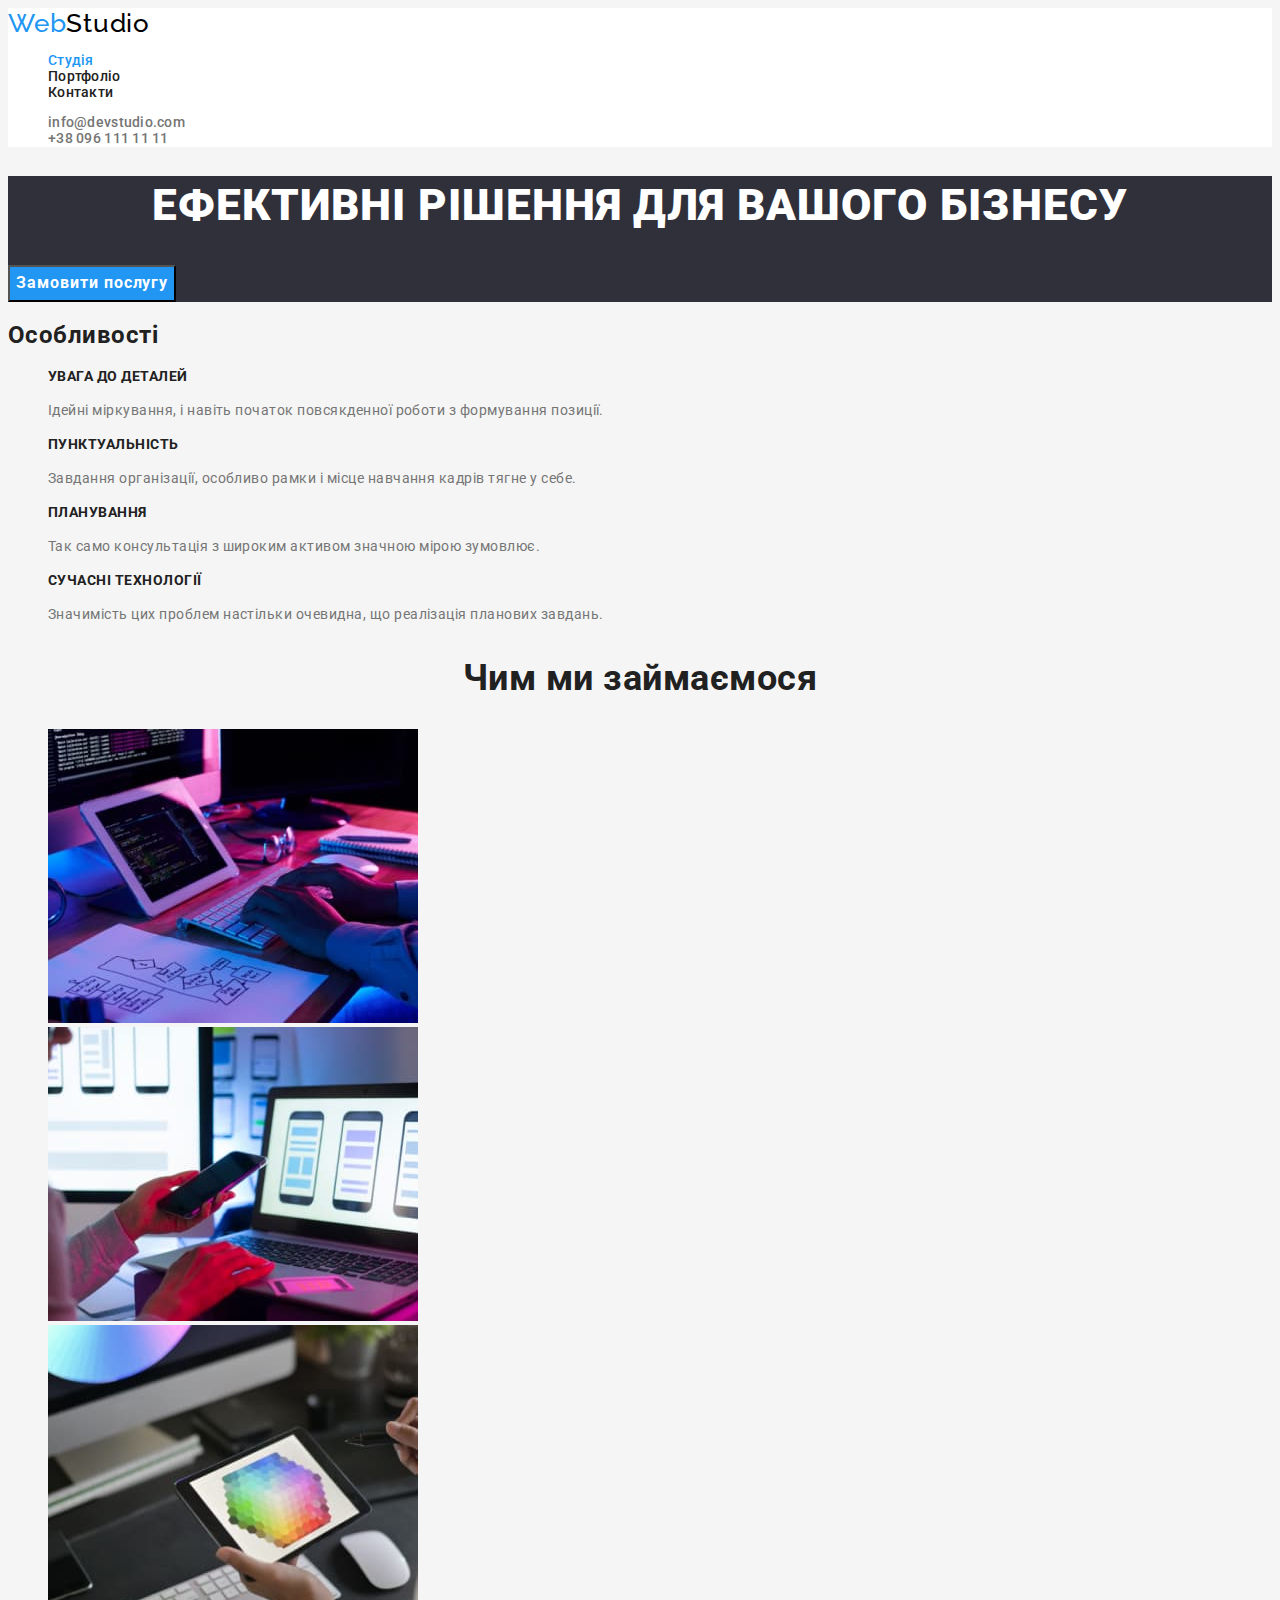
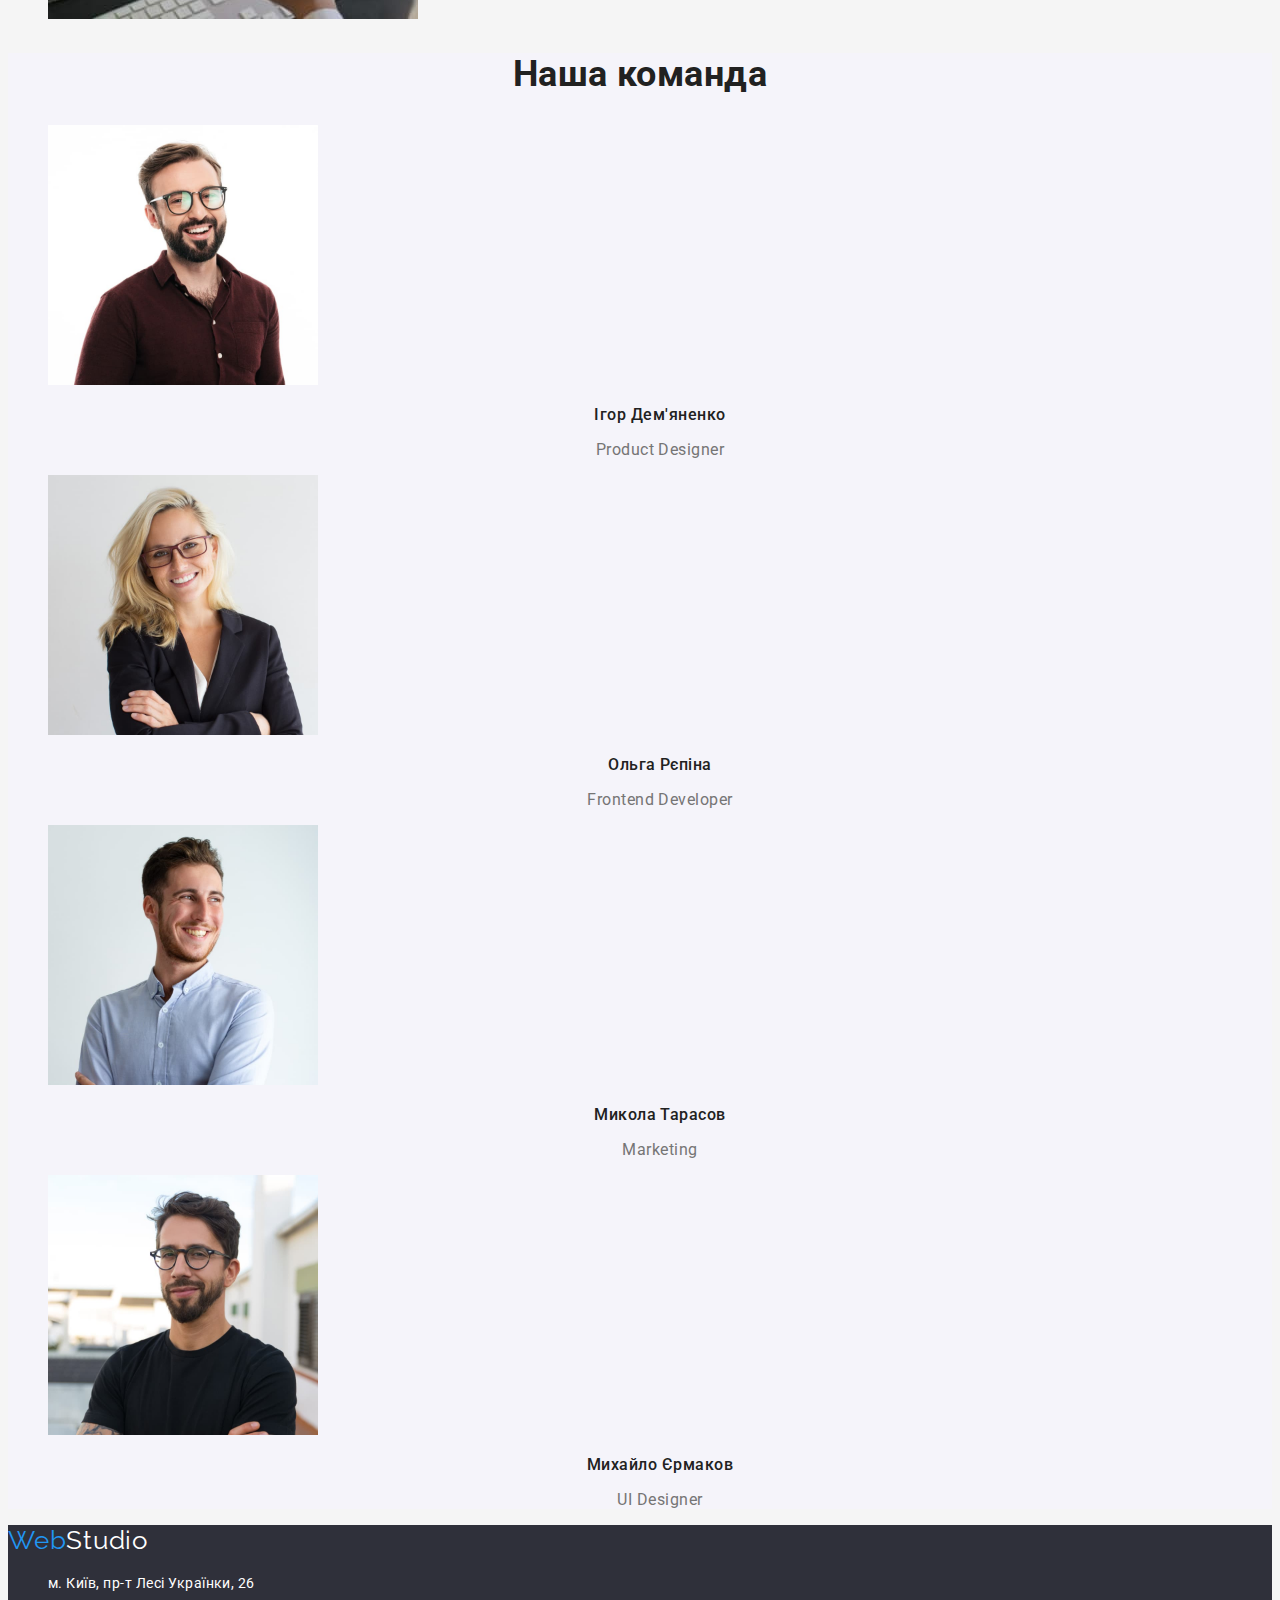
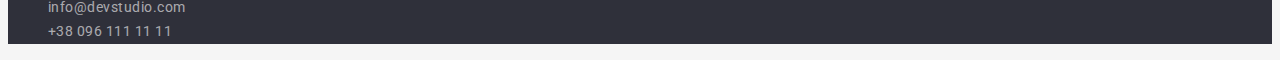
==== index.html @ 1cdb1cc1 "Додає styles.css та сторінку portfolio" ====
<!DOCTYPE html>
<html lang="uk">
<head>
    <meta charset="UTF-8">
    <meta http-equiv="X-UA-Compatible" content="IE=edge">
    <meta name="viewport" content="width=device-width, initial-scale=1.0">
    <title>Домашнє завдання #2 Головна</title>
    <link 
    href="https://fonts.googleapis.com/css2?family=Raleway:wght@700&family=Roboto:wght@400;500;700;900&display=swap"
        rel="stylesheet" />
    <link rel="stylesheet" href="./css/styles.css" />
</head>
<body>
    <!--Шапка-->
    <header>
        <nav>
            <a href="/" class="logo"><span>Web</span>Studio</a>
            <ul class="site-nav">
                <li><a href="./index.html" class="link current">Студія</a></li>
                <li><a href="./portfolio.html" class="link">Портфоліо</a></li>
                <li><a href="" class="link">Контакти</a></li>
            </ul>
        </nav>
            <ul class="address-head">
                <li><a href="mailto:info@devstudio.com" class="link">info@devstudio.com</a></li>
                <li><a href="tel:+380961111111" class="link">+38 096 111 11 11</a></li>
            </ul>
    </header>
  <main>
    <!--Банер-->
    <section class="banner">
            <h1 class="banner-title">Ефективні рішення для вашого бізнесу</h1>
            <button type="button" class="button">Замовити послугу</button>
    </section>
    <!--Особливості-->
    <section class="section">
        <h2 class="section-title-hide">Особливості</h2>
        <ul class="features">
            <li>
                <h3 class="features-title">УВАГА ДО ДЕТАЛЕЙ</h3>
                <p class="features-text">Ідейні міркування, і навіть початок повсякденної роботи з формування позиції.</p>
            </li>
            <li>
                <h3 class="features-title">ПУНКТУАЛЬНІСТЬ</h3>
                <p class="features-text">Завдання організації, особливо рамки і місце навчання кадрів тягне у себе.</p>
            </li>
            <li>
                <h3 class="features-title">ПЛАНУВАННЯ</h3>
                <p class="features-text">Так само консультація з широким активом значною мірою зумовлює.</p>
            </li>
            <li>
                <h3 class="features-title">СУЧАСНІ ТЕХНОЛОГІЇ</h3>
                <p class="features-text">Значимість цих проблем настільки очевидна, що реалізація планових завдань.</p>
            </li>
        </ul>
    </section>
    <!--Чим займаються-->
    <section class="section">
        <h2 class="section-title">Чим ми займаємося</h2>
        <ul>
            <li><a href="" class="link"><img src="./images/img1.jpg" alt="Розробник працює з планшетом" width="370"></a></li>
            <li><a href="" class="link"><img src="./images/img2.jpg" alt="Варіанти вигляду додатку на мобільному пристої" width="370"></a></li>
            <li><a href="" class="link"><img src="./images/img3.jpg" alt="Кольорова палітра на планшеті" width="370"></a></li>
        </ul>
    </section>
    <!--Команда-->
    <section class="section-team">
        <h2 class="section-title">Наша команда</h2>
        <ul class="team-list">
            <li>
                <img src="./images/photo1.jpg" alt="Фото Ігора Дем'яненка" width="270" />
                <h3 class="team-title">Ігор Дем'яненко</h3>
                <p lang="en" class="team-role">Product Designer</p>
            </li>
            <li>
                <img src="./images/photo2.jpg" alt="Фото Ольги Рєпіної" width="270" />
                <h3 class="team-title">Ольга Рєпіна</h3>
                <p lang="en" class="team-role">Frontend Developer</p>
            </li>
            <li>
                <img src="./images/photo3.jpg" alt="Фото Миколи Тарасова" width="270" />
                <h3 class="team-title">Микола Тарасов</h3>
                <p lang="en" class="team-role">Marketing</p>
            </li>
            <li>
                <img src="./images/photo4.jpg" alt="Фото Михайла Тарасова" width="270" />
                <h3 class="team-title">Михайло Єрмаков</h3>
                <p lang="en" class="team-role">UI Designer</p>
            </li>
        </ul>
    </section>
  </main>
    <footer>
        <a href="/" class="logo footer"><span>Web</span>Studio</a>
        <address>
            <ul>
                <li><a href="https://goo.gl/maps/XZDwD4f3hRk5bJ4y6" class="link map">м. Київ, пр-т Лесі Українки, 26</a></li>
                <li><a href="mailto:info@devstudio.com" class="link footer">info@devstudio.com</a></li>
                <li><a href="tel:+380961111111" class="link footer">+38 096 111 11 11</a></li>
            </ul> 
        </address>
    </footer>
</body>
---- css/styles.css ----
/* цвет основного текста #212121*/
/* цвет дополнительного текста #757575*/
/* цвет текста шапки и футера #FFFFFF;*/
/* цвет текста лого и выделения #2196F3 #000000*/
/*background main: #F5F5F5;
/*background: #F5F4FA;*/
/*background footer: #2F303A;*/
:root {
    --primary-text-color: #757575;
    --banner-text-color: #FFFFFF;
    --title-text-color: #212121;
    --accent-color: #2196F3;
    --main-background-color: #F5F5F5;
    --header-background-color: #FFFFFF;
    --footer-background-color: #2F303A;

}
body {
    background-color: var(--main-background-color);
    color: var(--title-text-color);
    font-family: Roboto, sans-serif;
    letter-spacing: 0.03em;
}
header {
    background-color: var(--header-background-color);
    letter-spacing: 0.02em;
    font-weight: 500;
    font-size: 14px;
    line-height: 1.14;
}
.logo {
    color: #000000;
    font-family: Raleway, sans-serif;
    letter-spacing: 0.03em;
    font-size: 26px;
    line-height: 1.19;
    text-decoration: none;
}
.logo span {
    color: #2196F3;
}
ul {
    list-style: none;
}
.site-nav .link {
    color: var(--title-text-color);;
}
.site-nav .link.current {
    color: var(--accent-color);
}
.site-nav .link:hover,
.site-nav .link:focus {
    color: var(--accent-color);
}
.address-head .link {
    color: var(--primary-text-color);
}
.address-head .link:hover,
.address-head .link:focus {
    color: var(--accent-color);
}
.banner {
    background-color: var(--footer-background-color);
    color: var(--banner-text-color);
    letter-spacing: 0.06em;
}
.banner-title {
    font-weight: 900;
    font-size: 44px;
    line-height: 1.36;
    text-align: center;
    text-transform: uppercase;
}
.button {
    background-color: #2196F3;
    color: #FFFFFF;
    font-family: inherit;
    letter-spacing: inherit;
    font-weight: 700;
    font-size: 16px;
    line-height: 1.88;
    text-align: center;
    cursor: pointer;
}
.features-title{
    font-weight: 700;
    font-size: 14px;
    line-height: 1.14;
    text-transform: uppercase;
}
.features-text {
    color:var(--primary-text-color);
    font-size: 14px;
    line-height: 1.71;
}
.section-title {
    font-weight: 700;
    font-size: 36px;
    line-height: 1.17;
    text-align: center;
}
.team-title {
    font-weight: 500;
    font-size: 16px;
    line-height: 1.19;
    text-align: center;
}
.section-team {
background-color: #F5F4FA;
}
.team-role {
    color: var(--primary-text-color);
    font-size: 16px;
    line-height: 1.19;
    text-align: center;
}

.link {
    text-decoration: none;
}
footer {
    background-color: var(--footer-background-color);
}
.logo.footer {
    color: #FFFFFF;
}
.link.map {
    color: var(--banner-text-color);
    font-size: 14px;
    line-height: 1.71;
    font-style: normal;
}
.link.map:hover,
.link.map:focus,
.link.footer:hover,
.link.footer:focus {
    color: var(--accent-color);
}
.link.footer {
    color: rgba(255, 255, 255, 0.6);
    font-size: 14px;
    line-height: 1.71;    
    font-style: normal;
}
.portfolio {
    background-color: var(--main-background-color);
}
.button-portfolio {
    color: inherit;
    background-color: #F5F4FA;
    font-family: inherit;
    font-style: normal;
    font-weight: 500;
    font-size: 16px;
    line-height: 1.62;
    text-align: center;
    letter-spacing: inherit;
}
.button-portfolio:hover,
.button-portfolio:focus {
    background-color: var(--accent-color);
    color: #FFFFFF;
    cursor: pointer;
}
.pic-title {
        font-size: 18px;
        line-height: 2;
        letter-spacing: 0.06em;
}
.pic-text {
    color: var(--primary-text-color);
    font-size: 16px;
    line-height: 1.88;
}
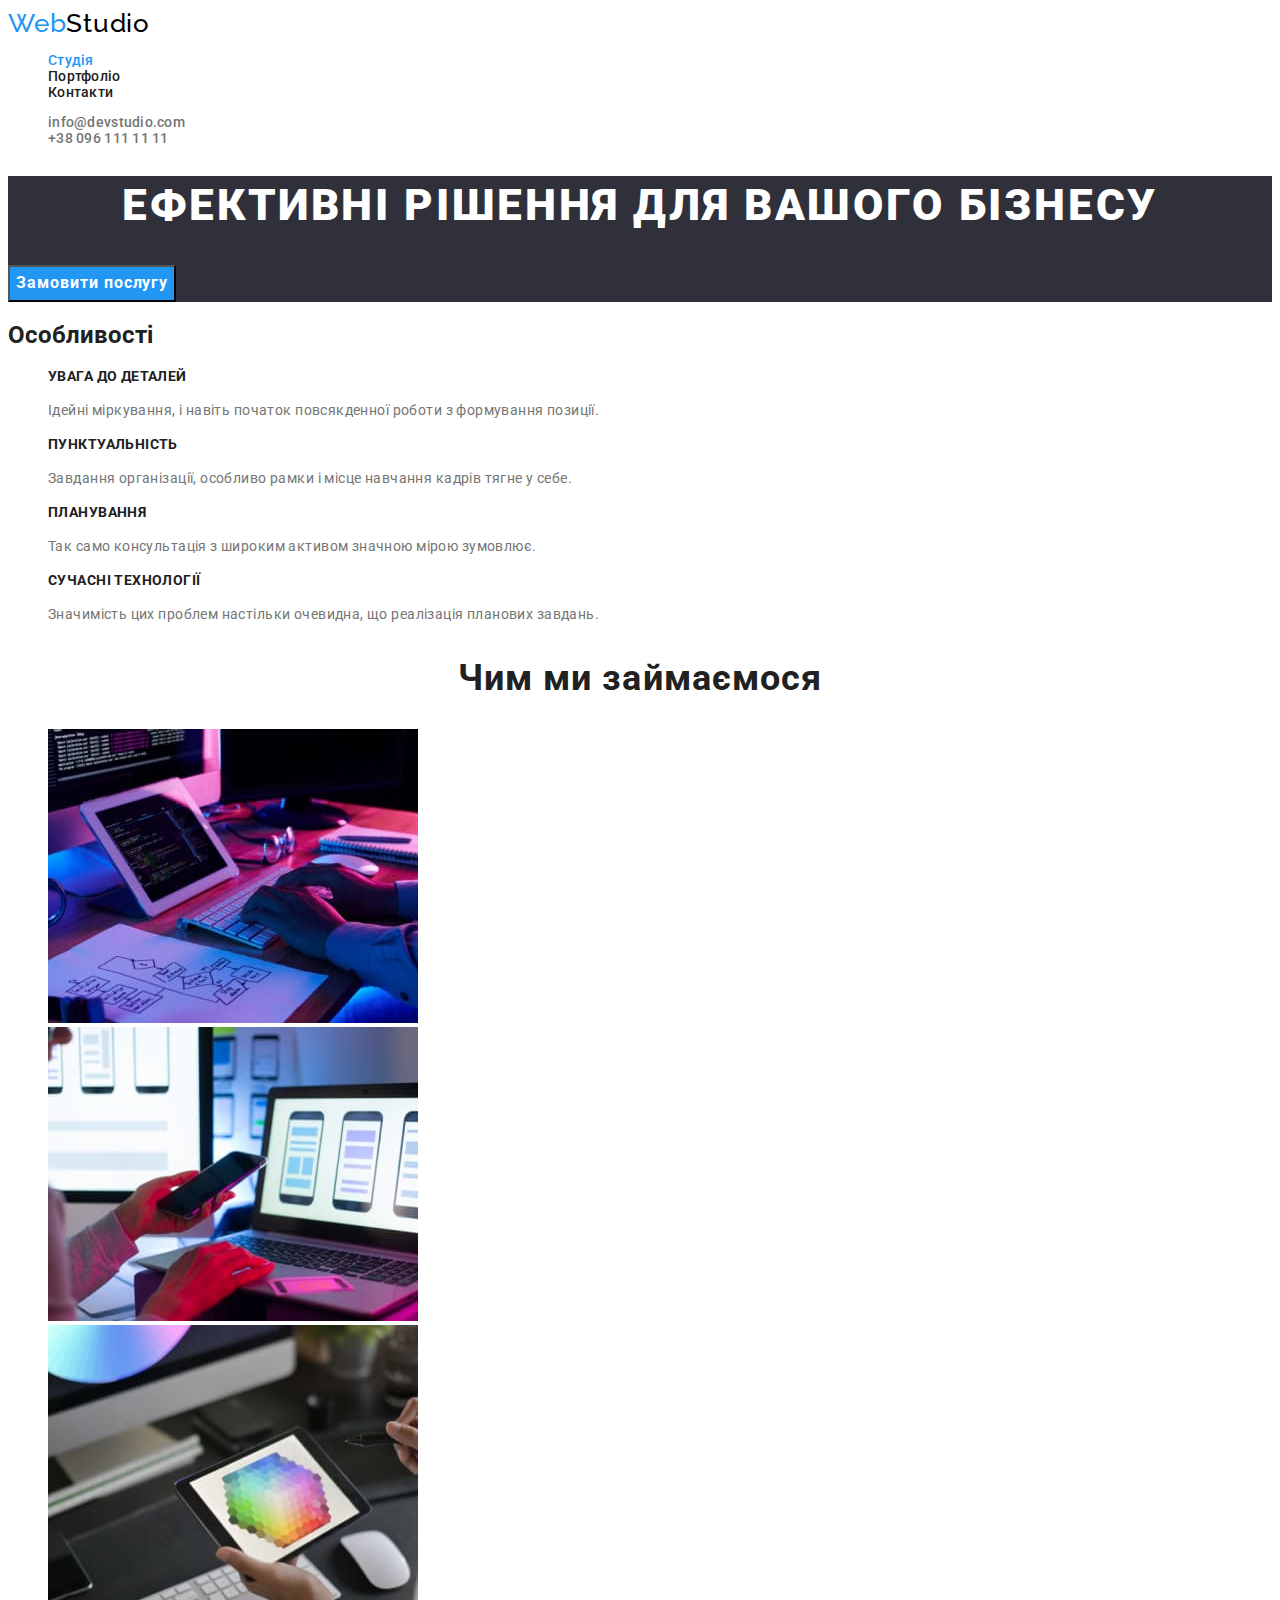
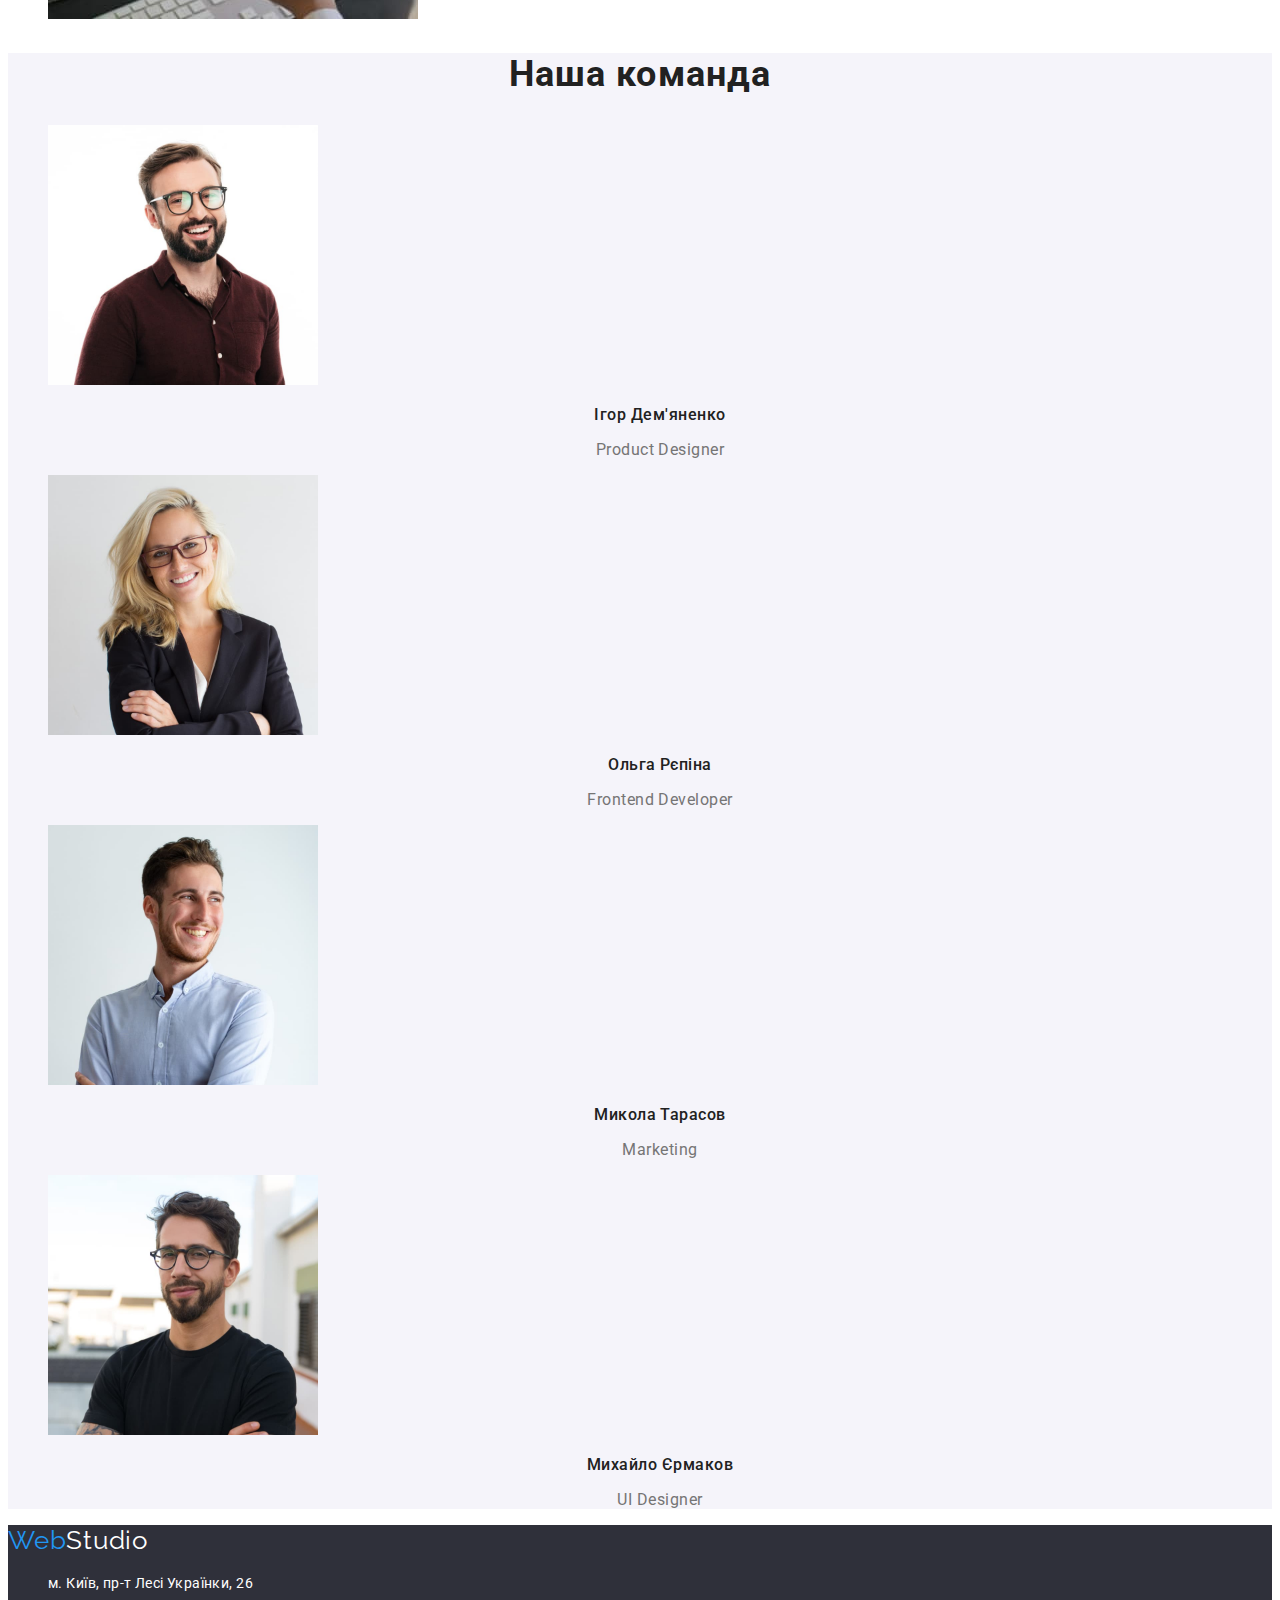
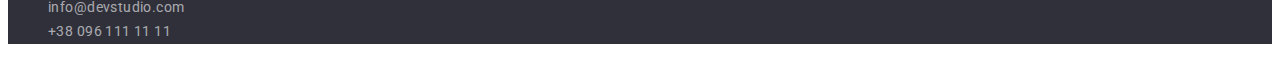
==== commit 5c6b1fd7: "Виправляє помилки css" ====
--- a/index.html
+++ b/index.html
@@ -12,18 +12,18 @@
 </head>
 <body>
     <!--Шапка-->
-    <header>
+    <header class="header">
         <nav>
-            <a href="/" class="logo"><span>Web</span>Studio</a>
-            <ul class="site-nav">
-                <li><a href="./index.html" class="link current">Студія</a></li>
-                <li><a href="./portfolio.html" class="link">Портфоліо</a></li>
-                <li><a href="" class="link">Контакти</a></li>
+            <a href="/" class="logo"><span class="logo-span">Web</span>Studio</a>
+            <ul class="list">
+                <li><a href="./index.html" class="link-current">Студія</a></li>
+                <li><a href="./portfolio.html" class="link-nav">Портфоліо</a></li>
+                <li><a href="" class="link-nav">Контакти</a></li>
             </ul>
         </nav>
-            <ul class="address-head">
-                <li><a href="mailto:info@devstudio.com" class="link">info@devstudio.com</a></li>
-                <li><a href="tel:+380961111111" class="link">+38 096 111 11 11</a></li>
+            <ul class="list">
+                <li><a href="mailto:info@devstudio.com" class="address-head">info@devstudio.com</a></li>
+                <li><a href="tel:+380961111111" class="address-head">+38 096 111 11 11</a></li>
             </ul>
     </header>
   <main>
@@ -35,7 +35,7 @@
     <!--Особливості-->
     <section class="section">
         <h2 class="section-title-hide">Особливості</h2>
-        <ul class="features">
+        <ul class="list">
             <li>
                 <h3 class="features-title">УВАГА ДО ДЕТАЛЕЙ</h3>
                 <p class="features-text">Ідейні міркування, і навіть початок повсякденної роботи з формування позиції.</p>
@@ -57,7 +57,7 @@
     <!--Чим займаються-->
     <section class="section">
         <h2 class="section-title">Чим ми займаємося</h2>
-        <ul>
+        <ul class="list">
             <li><a href="" class="link"><img src="./images/img1.jpg" alt="Розробник працює з планшетом" width="370"></a></li>
             <li><a href="" class="link"><img src="./images/img2.jpg" alt="Варіанти вигляду додатку на мобільному пристої" width="370"></a></li>
             <li><a href="" class="link"><img src="./images/img3.jpg" alt="Кольорова палітра на планшеті" width="370"></a></li>
@@ -66,7 +66,7 @@
     <!--Команда-->
     <section class="section-team">
         <h2 class="section-title">Наша команда</h2>
-        <ul class="team-list">
+        <ul class="list">
             <li>
                 <img src="./images/photo1.jpg" alt="Фото Ігора Дем'яненка" width="270" />
                 <h3 class="team-title">Ігор Дем'яненко</h3>
@@ -90,13 +90,13 @@
         </ul>
     </section>
   </main>
-    <footer>
-        <a href="/" class="logo footer"><span>Web</span>Studio</a>
-        <address>
-            <ul>
-                <li><a href="https://goo.gl/maps/XZDwD4f3hRk5bJ4y6" class="link map">м. Київ, пр-т Лесі Українки, 26</a></li>
-                <li><a href="mailto:info@devstudio.com" class="link footer">info@devstudio.com</a></li>
-                <li><a href="tel:+380961111111" class="link footer">+38 096 111 11 11</a></li>
+    <footer class="footer">
+        <a href="/" class="logo-footer"><span class="logo-span">Web</span>Studio</a>
+        <address class="address">
+            <ul class="list">
+                <li><a href="https://goo.gl/maps/XZDwD4f3hRk5bJ4y6" class="link-map">м. Київ, пр-т Лесі Українки, 26</a></li>
+                <li><a href="mailto:info@devstudio.com" class="address-footer">info@devstudio.com</a></li>
+                <li><a href="tel:+380961111111" class="address-footer">+38 096 111 11 11</a></li>
             </ul> 
         </address>
     </footer>
--- a/css/styles.css
+++ b/css/styles.css
@@ -16,145 +16,160 @@
 
 }
 body {
-    background-color: var(--main-background-color);
+    font-family: Roboto, sans-serif;
     color: var(--title-text-color);
-    font-family: Roboto, sans-serif;
-    letter-spacing: 0.03em;
 }
-header {
-    background-color: var(--header-background-color);
-    letter-spacing: 0.02em;
-    font-weight: 500;
+.header {
     font-size: 14px;
     line-height: 1.14;
+    font-weight: 500;
+    background-color: var(--header-background-color);
 }
 .logo {
-    color: #000000;
     font-family: Raleway, sans-serif;
-    letter-spacing: 0.03em;
     font-size: 26px;
     line-height: 1.19;
     text-decoration: none;
+    letter-spacing: 0.03em;
+    color: #000000;
 }
-.logo span {
+.logo-span {
     color: #2196F3;
 }
-ul {
+.list {
     list-style: none;
 }
-.site-nav .link {
-    color: var(--title-text-color);;
+.link-nav {
+    text-decoration: none;
+    letter-spacing: 0.02em;
+    color: var(--title-text-color);
 }
-.site-nav .link.current {
+.link-current {
+    text-decoration: none;
+    letter-spacing: 0.02em;
     color: var(--accent-color);
 }
-.site-nav .link:hover,
-.site-nav .link:focus {
+.link-nav:hover,
+.link-nav:focus {
     color: var(--accent-color);
 }
-.address-head .link {
+.address-head {
+    text-decoration: none;
+    letter-spacing: 0.02em;
     color: var(--primary-text-color);
 }
-.address-head .link:hover,
-.address-head .link:focus {
+.address-head:hover,
+.address-head:focus {
     color: var(--accent-color);
 }
+
 .banner {
+    color: var(--banner-text-color);
     background-color: var(--footer-background-color);
-    color: var(--banner-text-color);
+}
+.banner-title {
+    font-size: 44px;
+    line-height: 1.36;
+    font-weight: 900;
+    text-align: center;
+    text-transform: uppercase;
     letter-spacing: 0.06em;
 }
-.banner-title {
-    font-weight: 900;
-    font-size: 44px;
-    line-height: 1.36;
-    text-align: center;
-    text-transform: uppercase;
-}
 .button {
-    background-color: #2196F3;
-    color: #FFFFFF;
     font-family: inherit;
-    letter-spacing: inherit;
-    font-weight: 700;
     font-size: 16px;
     line-height: 1.88;
+    font-weight: 700;
     text-align: center;
-    cursor: pointer;
+    letter-spacing: 0.06em;
+    color: #FFFFFF;
+    background-color: #2196F3;
+    cursor: pointer; 
 }
 .features-title{
-    font-weight: 700;
     font-size: 14px;
     line-height: 1.14;
+    font-weight: 700;
     text-transform: uppercase;
+    letter-spacing: 0.03em;
 }
 .features-text {
-    color:var(--primary-text-color);
     font-size: 14px;
     line-height: 1.71;
+    letter-spacing: 0.03em;
+    color: var(--primary-text-color);
 }
 .section-title {
-    font-weight: 700;
     font-size: 36px;
     line-height: 1.17;
+    font-weight: 700;
     text-align: center;
+    letter-spacing: 0.03em;
 }
 .team-title {
+    font-size: 16px;
+    line-height: 1.19;
     font-weight: 500;
+    text-align: center;
+    letter-spacing: 0.03em;
+}
+.section-team {
+    background-color: #F5F4FA;
+}
+.team-role {
     font-size: 16px;
     line-height: 1.19;
     text-align: center;
-}
-.section-team {
-background-color: #F5F4FA;
-}
-.team-role {
+    letter-spacing: 0.03em;
     color: var(--primary-text-color);
-    font-size: 16px;
-    line-height: 1.19;
-    text-align: center;
 }
 
 .link {
     text-decoration: none;
 }
-footer {
+.footer {
     background-color: var(--footer-background-color);
 }
-.logo.footer {
+.address {
+    font-style: normal;
+}
+.logo-footer {
+    font-family: Raleway, sans-serif;
+    font-size: 26px;
+    line-height: 1.19;
+    text-decoration: none;
+    letter-spacing: 0.03em;
     color: #FFFFFF;
 }
-.link.map {
-    color: var(--banner-text-color);
+.link-map {
     font-size: 14px;
     line-height: 1.71;
-    font-style: normal;
+    text-decoration: none;
+    letter-spacing: 0.03em;
+    color: var(--banner-text-color);
 }
-.link.map:hover,
-.link.map:focus,
-.link.footer:hover,
-.link.footer:focus {
+.link-map:hover,
+.link-map:focus,
+.address-footer:hover,
+.address-footer:focus {
     color: var(--accent-color);
 }
-.link.footer {
+.address-footer {
+    font-size: 14px;
+    line-height: 1.71;
+    text-decoration: none;
+    letter-spacing: 0.03em;
     color: rgba(255, 255, 255, 0.6);
-    font-size: 14px;
-    line-height: 1.71;    
-    font-style: normal;
-}
-.portfolio {
-    background-color: var(--main-background-color);
 }
 .button-portfolio {
-    color: inherit;
-    background-color: #F5F4FA;
     font-family: inherit;
-    font-style: normal;
-    font-weight: 500;
     font-size: 16px;
     line-height: 1.62;
+    font-weight: 500;
     text-align: center;
-    letter-spacing: inherit;
+    letter-spacing: 0.03em;
+    background-color: #F5F4FA;
+    color: inherit;
 }
 .button-portfolio:hover,
 .button-portfolio:focus {
@@ -163,12 +178,13 @@
     cursor: pointer;
 }
 .pic-title {
-        font-size: 18px;
-        line-height: 2;
-        letter-spacing: 0.06em;
+    font-size: 18px;
+    line-height: 2;
+    letter-spacing: 0.06em;
 }
 .pic-text {
-    color: var(--primary-text-color);
     font-size: 16px;
     line-height: 1.88;
+    letter-spacing: 0.03em;
+    color: var(--primary-text-color);
 }